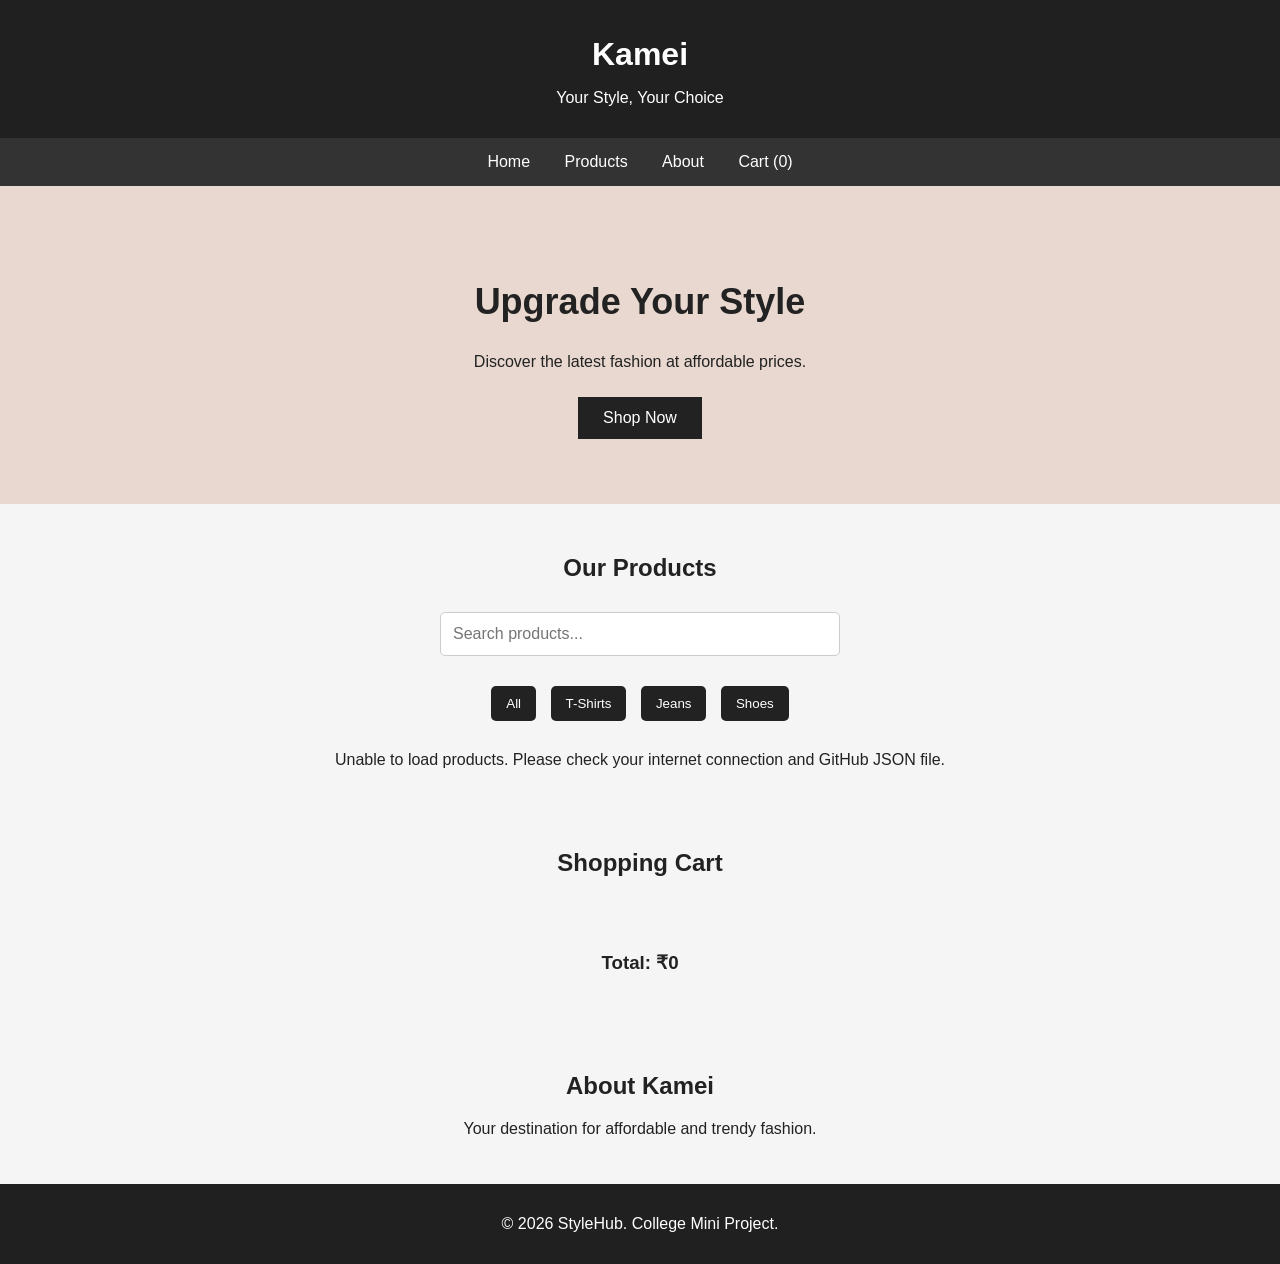
==== index.html @ 75cfac6e "Add files via upload" ====
<!DOCTYPE html>
<html lang="en">
<head>
    <meta charset="UTF-8">
    <meta name="viewport" content="width=device-width, initial-scale=1.0">
    <title>Kamei - Fashion Store</title>
    <link rel="stylesheet" href="style.css">
</head>
<body>

<header>
    <h1>Kamei</h1>
    <p>Your Style, Your Choice</p>
</header>

<nav>
    <a href="index.html">Home</a>
    <a href="#products">Products</a>
    <a href="#about">About</a>
    <a href="#cart">Cart (<span id="cart-count">0</span>)</a>
</nav>

<section class="hero">
    <h2>Upgrade Your Style</h2>
    <p>Discover the latest fashion at affordable prices.</p>
    <a href="#products" class="shop-btn">Shop Now</a>
</section>

<section id="products">
    <h2>Our Products</h2>

    <input type="text" id="search" placeholder="Search products...">

    <div class="filters">
        <button onclick="filterProducts('All')">All</button>
        <button onclick="filterProducts('T-Shirts')">T-Shirts</button>
        <button onclick="filterProducts('Jeans')">Jeans</button>
        <button onclick="filterProducts('Shoes')">Shoes</button>
    </div>

    <div class="product-container" id="product-list"></div>
</section>

<section id="cart">
    <h2>Shopping Cart</h2>
    <ul id="cart-items"></ul>
    <h3>Total: ₹<span id="total">0</span></h3>
</section>

<section id="about">
    <h2>About Kamei</h2>
    <p>Your destination for affordable and trendy fashion.</p>
</section>

<footer>
    <p>© 2026 StyleHub. College Mini Project.</p>
</footer>

<script src="script.js"></script>
</body>
</html>
---- style.css ----
* {
    box-sizing: border-box;
}

body {
    margin: 0;
    font-family: Arial, sans-serif;
    background: #f5f5f5;
    color: #222;
}

header {
    background: #202020;
    color: white;
    text-align: center;
    padding: 15px;
}

header h1 {
    margin-bottom: 5px;
}

nav {
    background: #333;
    padding: 15px;
    text-align: center;
}

nav a {
    color: white;
    text-decoration: none;
    margin: 0 15px;
}

.hero {
    background: #e8d8cf;
    padding: 65px 20px;
    text-align: center;
}

.hero h2 {
    font-size: 36px;
}

.shop-btn {
    display: inline-block;
    background: #222;
    color: white;
    padding: 12px 25px;
    text-decoration: none;
    margin-top: 10px;
}

#products, #cart, #about {
    padding: 30px 20px;
    text-align: center;
}

.product-container {
    display: flex;
    justify-content: center;
    gap: 20px;
    flex-wrap: wrap;
}

.product {
    background: white;
    padding: 20px;
    width: 230px;
    border-radius: 10px;
    box-shadow: 0 2px 8px #ddd;
}

.product-image {
    font-size: 65px;
    padding: 15px;
}

button {
    background: #222;
    color: white;
    border: none;
    padding: 10px 15px;
    cursor: pointer;
    border-radius: 5px;
}

button:hover, .shop-btn:hover {
    background: #555;
}

#cart-items {
    display: inline-block;
    text-align: left;
}

footer {
    background: #202020;
    color: white;
    text-align: center;
    padding: 15px;
}

@media (max-width: 600px) {
    nav a {
        display: inline-block;
        margin: 8px;
    }

    .hero h2 {
        font-size: 28px;
    }
}

#search {
    width: 80%;
    max-width: 400px;
    padding: 12px;
    margin: 10px;
    border: 1px solid #ccc;
    border-radius: 5px;
    font-size: 16px;
}

.filters {
    margin: 15px;
}

.filters button {
    margin: 5px;
}

.product {
    transition: transform 0.2s;
}

.product:hover {
    transform: translateY(-5px);
}

.product {
    background: white;
    padding: 15px;
    width: 230px;
    border-radius: 12px;
    box-shadow: 0 3px 12px rgba(0, 0, 0, 0.08);
    transition: transform 0.25s, box-shadow 0.25s;
}

.product:hover {
    transform: translateY(-5px);
    box-shadow: 0 8px 20px rgba(0, 0, 0, 0.14);
}

.product-photo {
    width: 100%;
    height: 220px;
    object-fit: cover;
    border-radius: 8px;
    display: block;
}

.product h3 {
    margin-bottom: 8px;
}

.product p {
    font-weight: bold;
    font-size: 18px;
}

#product-list {
    margin-top: 25px;
}
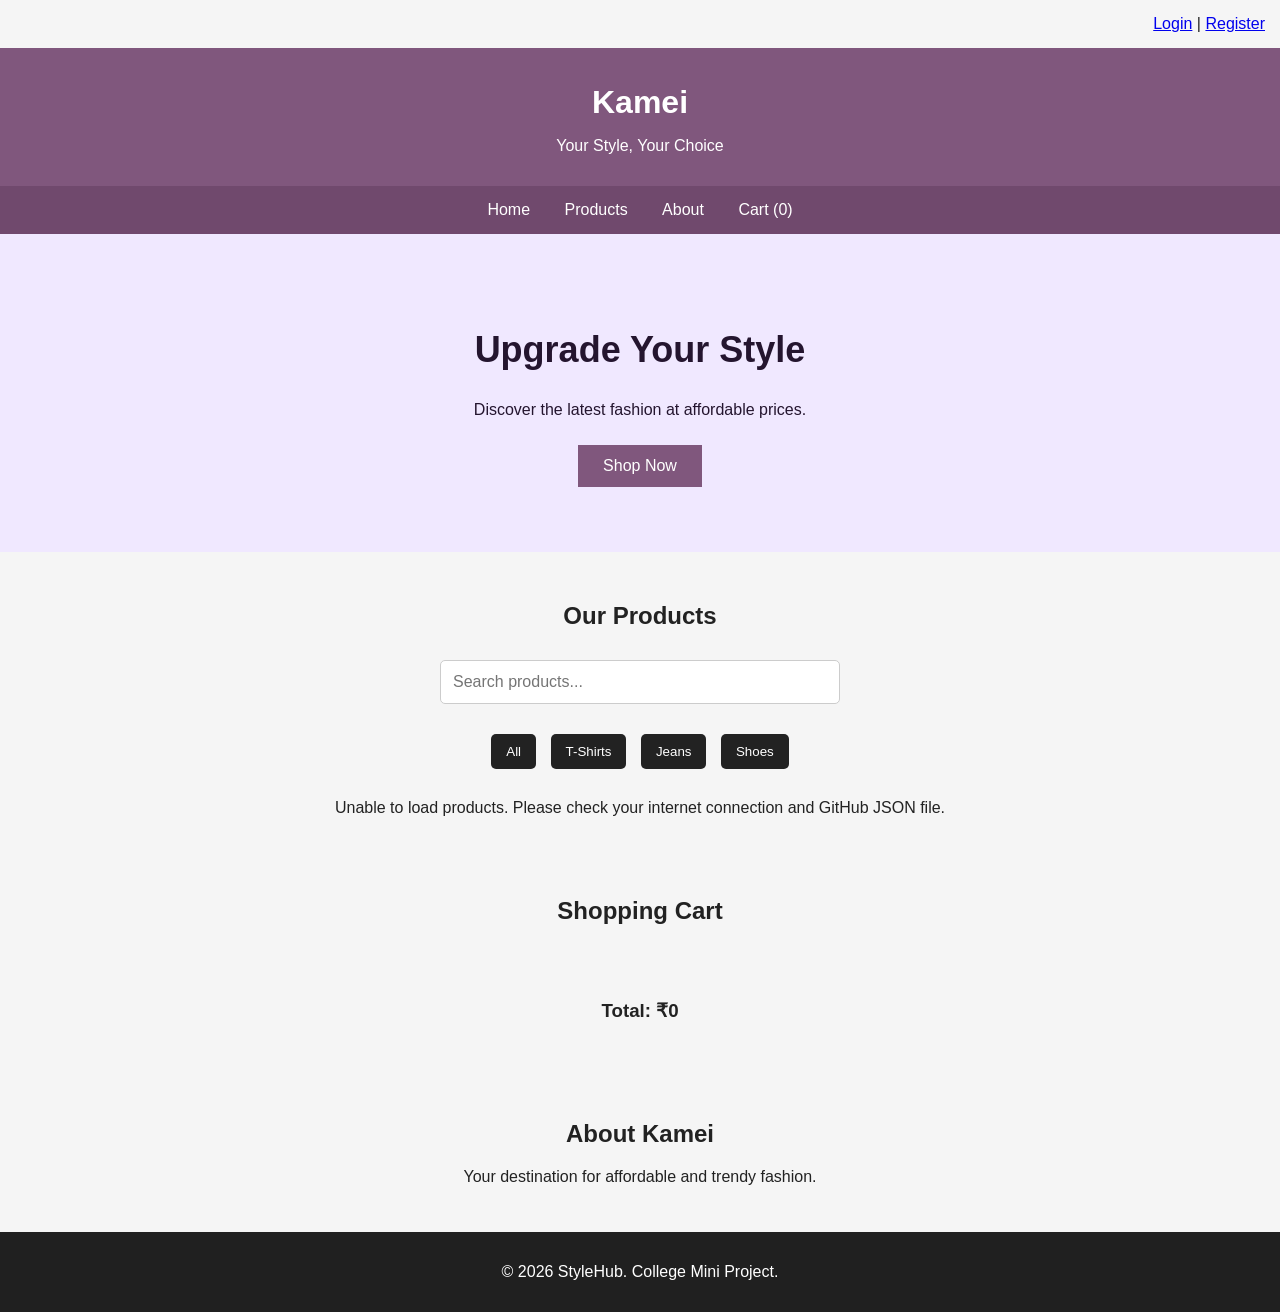
==== commit 05fc36e1: "Update index.html" ====
--- a/index.html
+++ b/index.html
@@ -8,6 +8,11 @@
     <link rel="stylesheet" href="style.css">
 </head>
 <body>
+<div style="text-align: right; padding: 15px;">
+    <a href="login.html">Login</a>
+    |
+    <a href="signup.html">Register</a>
+</div>
 
 <header>
     <h1>Kamei</h1>
--- a/style.css
+++ b/style.css
@@ -11,7 +11,7 @@
 }
 
 header {
-    background: #202020;
+    background: #80577D;
     color: white;
     text-align: center;
     padding: 15px;
@@ -22,7 +22,7 @@
 }
 
 nav {
-    background: #333;
+    background: #70496D;
     padding: 15px;
     text-align: center;
 }
@@ -34,7 +34,8 @@
 }
 
 .hero {
-    background: #e8d8cf;
+    background-color: #F0E8FF;
+    color: #24152F;
     padding: 65px 20px;
     text-align: center;
 }
@@ -45,7 +46,7 @@
 
 .shop-btn {
     display: inline-block;
-    background: #222;
+    background: #80577D;
     color: white;
     padding: 12px 25px;
     text-decoration: none;
@@ -87,7 +88,7 @@
 }
 
 button:hover, .shop-btn:hover {
-    background: #555;
+    background: #603D5D;
 }
 
 #cart-items {
